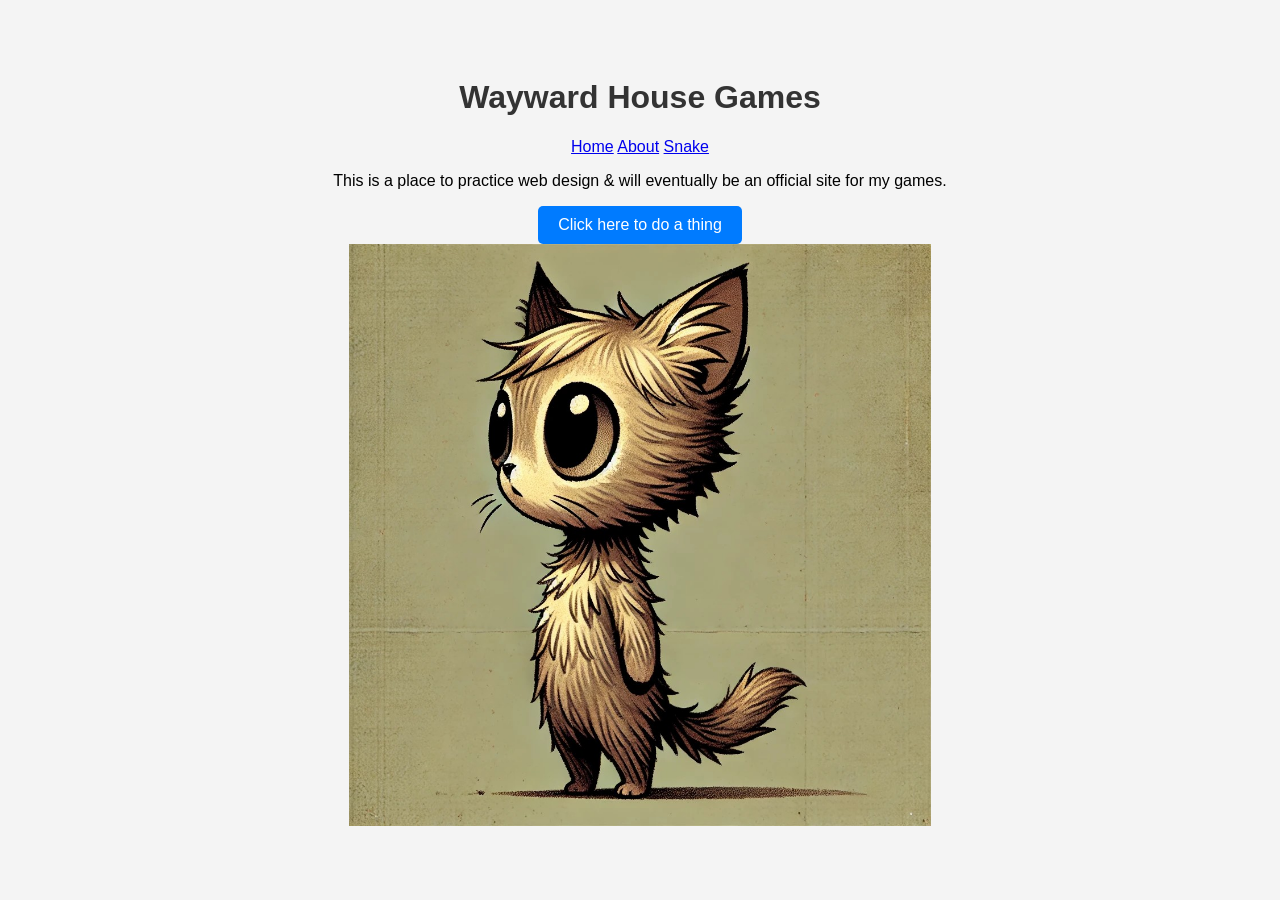
==== index.html @ 7fccc258 "Update index.html" ====
<!DOCTYPE html>
<html lang="en">
<head>
    <meta charset="UTF-8">
    <meta name="viewport" content="width=device-width, initial-scale=1.0">
    <title>Home - Wayward House Games</title>
    <link rel="stylesheet" href="style.css">
</head>
<body>
    <header>
        <h1>Wayward House Games</h1>
        <nav>
            <a href="index.html">Home</a>
            <a href="about.html">About</a>
            <a href="snake.html">Snake</a>
        </nav>
    </header>
    <main>
        <p>This is a place to practice web design & will eventually be an official site for my games.</p>
        <button id="colorButton">Click here to do a thing</button>
        <img src="CatsTaleConcept.jpeg" alt="A Cat's Tale Character Concept Art" class="responsive-img">
    </main>
</body>
</html>
---- style.css ----
body {
    font-family: Arial, sans-serif;
    text-align: center;
    background-color: #f4f4f4;
    padding: 50px;
    transition: background-color 0.5s ease;
}
main {
    display: flex;
    flex-direction: column;
    align-items: center;
}
header h1 {
    color: #333;
}

button {
    padding: 10px 20px;
    font-size: 16px;
    background-color: #007BFF;
    color: white;
    border: none;
    border-radius: 5px;
    cursor: pointer;
}
#game-container {
    text-align: center;
    font-family: Arial, sans-serif;
}
canvas {
    border: 5px solid #333;
    background-color: #000;
    display: block;
    margin: 0 auto;
}
#score {
    font-size: 24px;
    margin-top: 10px;
}
.responsive-img {
  width: 50%;
  height: auto;
}

button:hover {
    background-color: #0056b3;
}

.center-content {
    display: flex;
    justify-content: center; /* Centers horizontally */
    align-items: center;     /* Centers vertically */
    height: 100vh;           /* Makes the container full viewport height */
    text-align: center;      /* Ensures text inside is centered */
    flex-direction: column;  /* Stacks items vertically if you add more later */
}
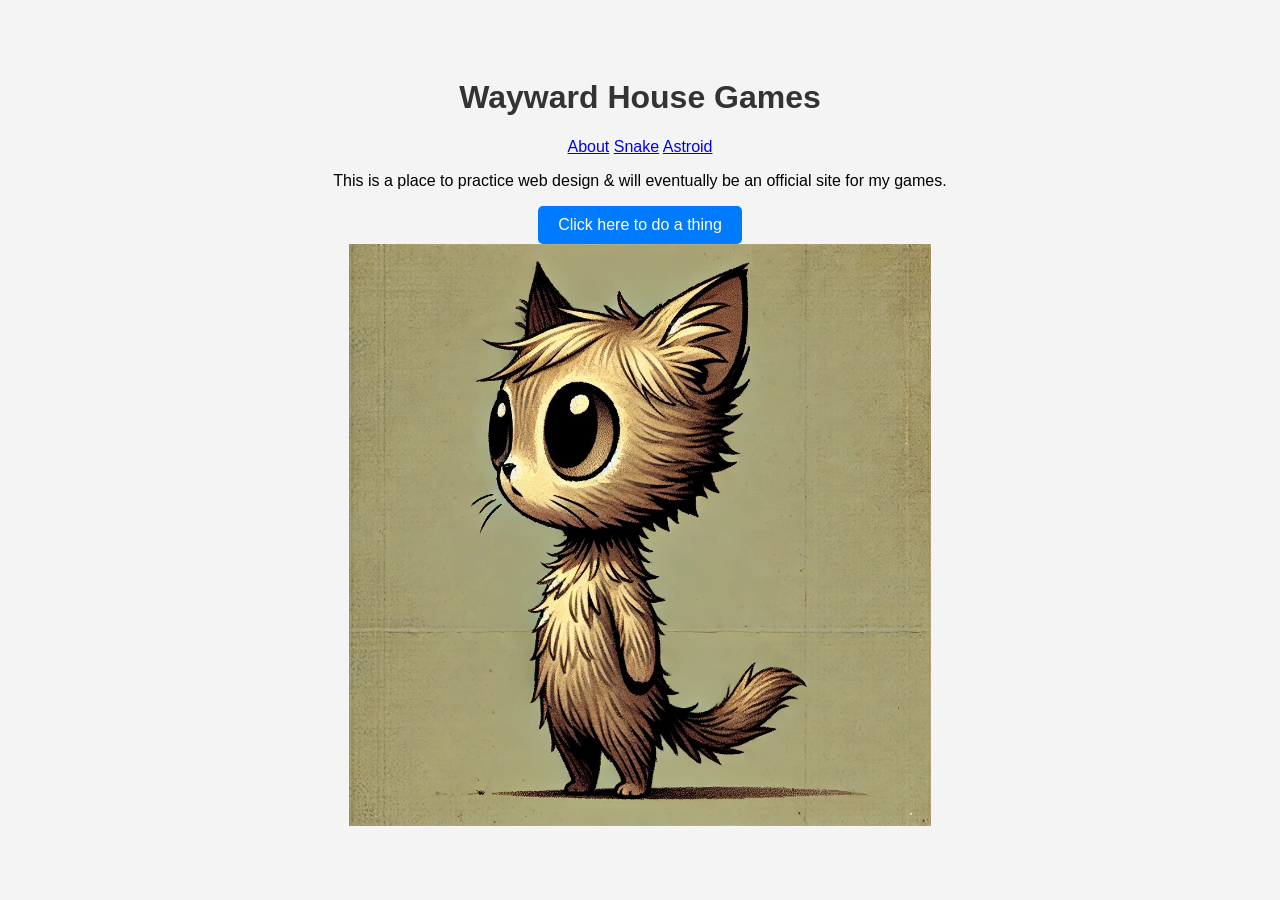
==== commit f7b09ab7: "Update index.html" ====
--- a/index.html
+++ b/index.html
@@ -5,14 +5,15 @@
     <meta name="viewport" content="width=device-width, initial-scale=1.0">
     <title>Home - Wayward House Games</title>
     <link rel="stylesheet" href="style.css">
+    <script src="script.js" defer></script>
 </head>
 <body>
     <header>
         <h1>Wayward House Games</h1>
         <nav>
-            <a href="index.html">Home</a>
             <a href="about.html">About</a>
             <a href="snake.html">Snake</a>
+            <a href="astroid.html">Astroid</a>
         </nav>
     </header>
     <main>
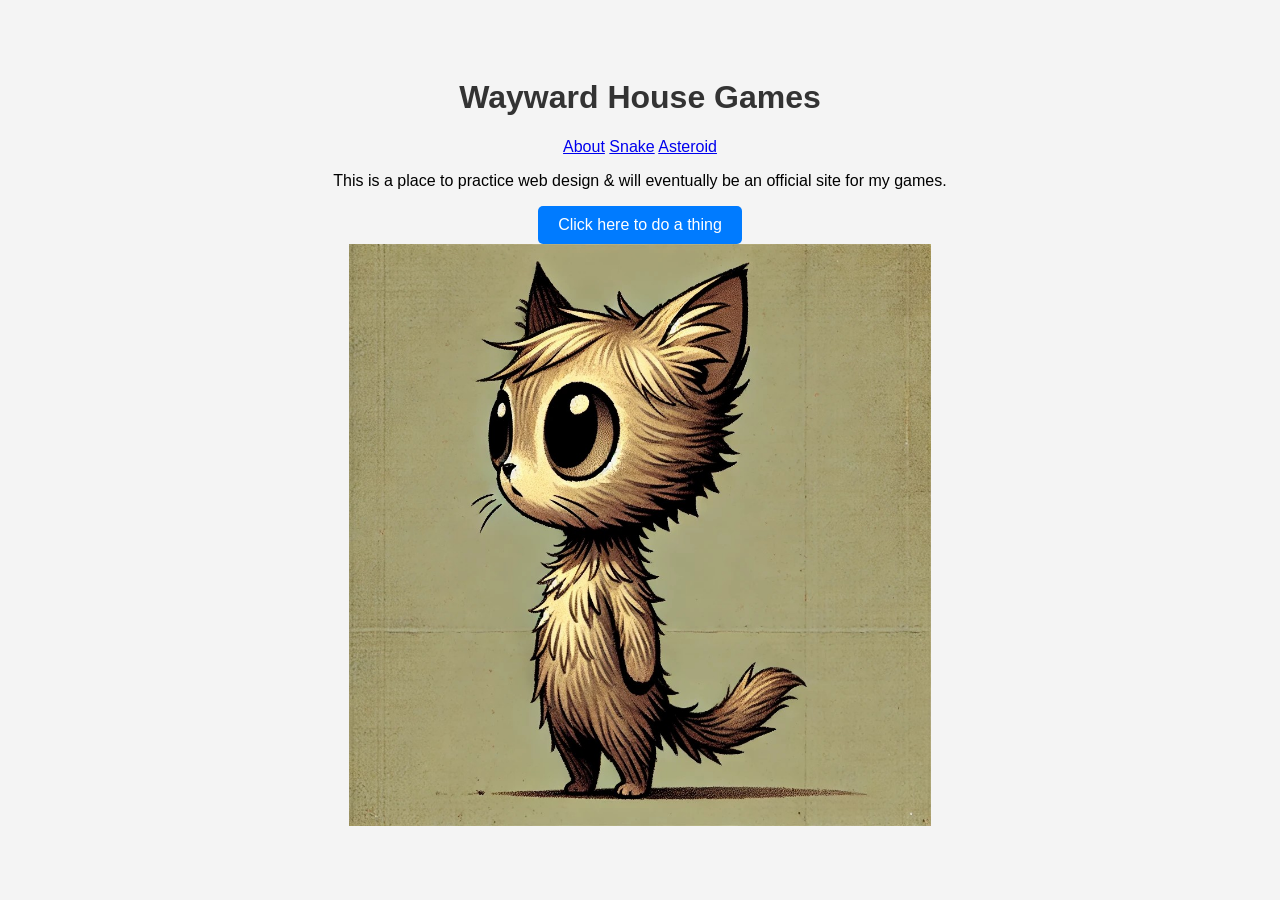
==== commit ef740f9a: "Update index.html" ====
--- a/index.html
+++ b/index.html
@@ -13,7 +13,7 @@
         <nav>
             <a href="about.html">About</a>
             <a href="snake.html">Snake</a>
-            <a href="astroid.html">Astroid</a>
+            <a href="asteroid.html">Asteroid</a>
         </nav>
     </header>
     <main>
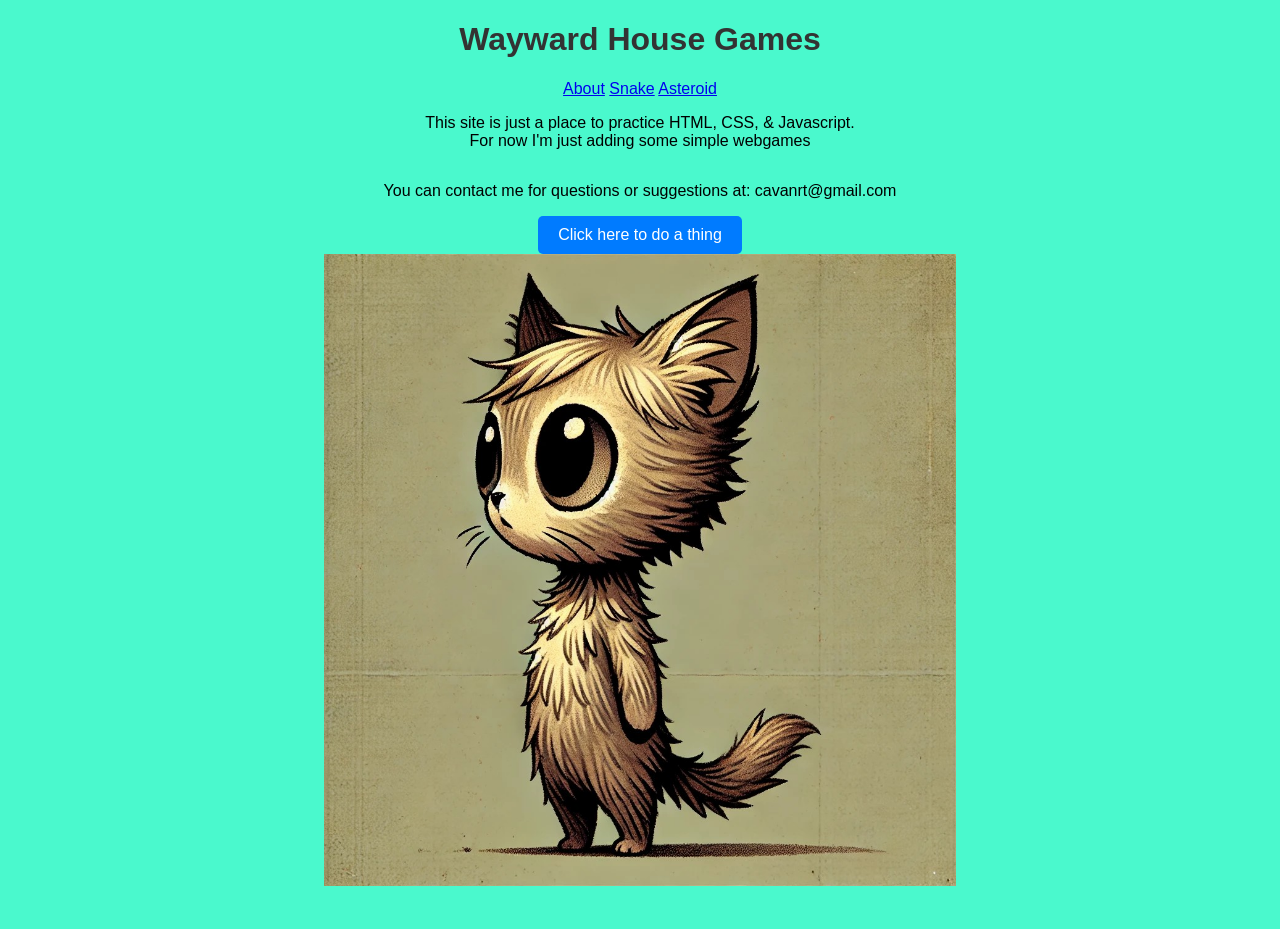
==== commit d4f45fc8: "Update index.html" ====
--- a/index.html
+++ b/index.html
@@ -17,7 +17,13 @@
         </nav>
     </header>
     <main>
-        <p>This is a place to practice web design & will eventually be an official site for my games.</p>
+        <p>
+            This site is just a place to practice HTML, CSS, & Javascript. <br>
+            For now I'm just adding some simple webgames <br>
+        </p>
+        <p>
+            You can contact me for questions or suggestions at: cavanrt@gmail.com
+        </p>
         <button id="colorButton">Click here to do a thing</button>
         <img src="CatsTaleConcept.jpeg" alt="A Cat's Tale Character Concept Art" class="responsive-img">
     </main>
--- a/style.css
+++ b/style.css
@@ -2,9 +2,11 @@
 body {
     font-family: Arial, sans-serif;
     text-align: center;
-    background-color: #f4f4f4;
-    padding: 50px;
-    transition: background-color 0.5s ease;
+    background-color: #ff0000;
+    magin: 0;
+    padding: 0;
+    min-height: 100vh;
+    transition: background-color 1.0s ease;
 }
 main {
     display: flex;
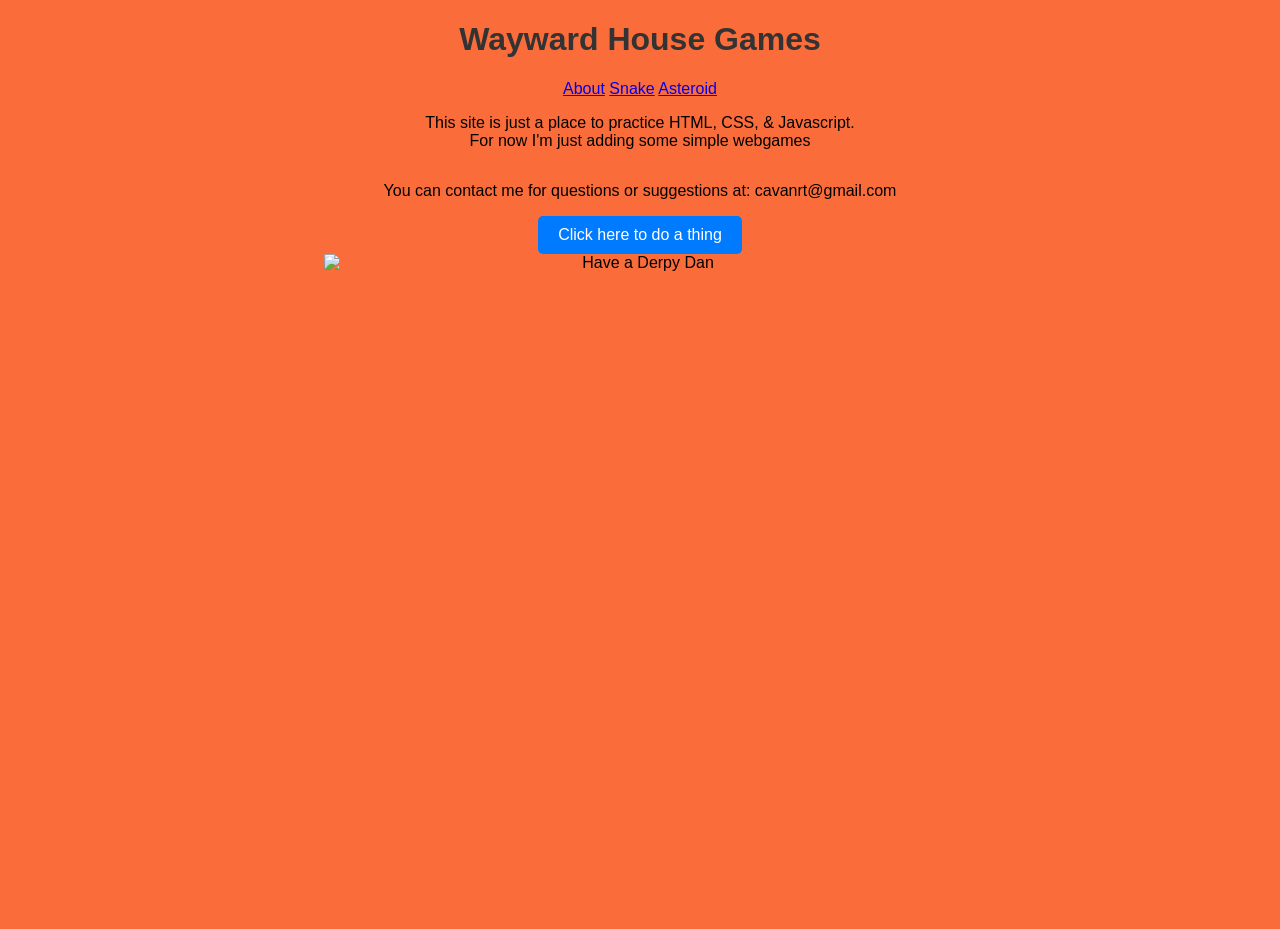
==== commit 010c8a31: "Update index.html" ====
--- a/index.html
+++ b/index.html
@@ -25,7 +25,7 @@
             You can contact me for questions or suggestions at: cavanrt@gmail.com
         </p>
         <button id="colorButton">Click here to do a thing</button>
-        <img src="CatsTaleConcept.jpeg" alt="A Cat's Tale Character Concept Art" class="responsive-img">
+        <img src="DerpDan.jpg" alt="Have a Derpy Dan" class="responsive-img">
     </main>
 </body>
 </html>
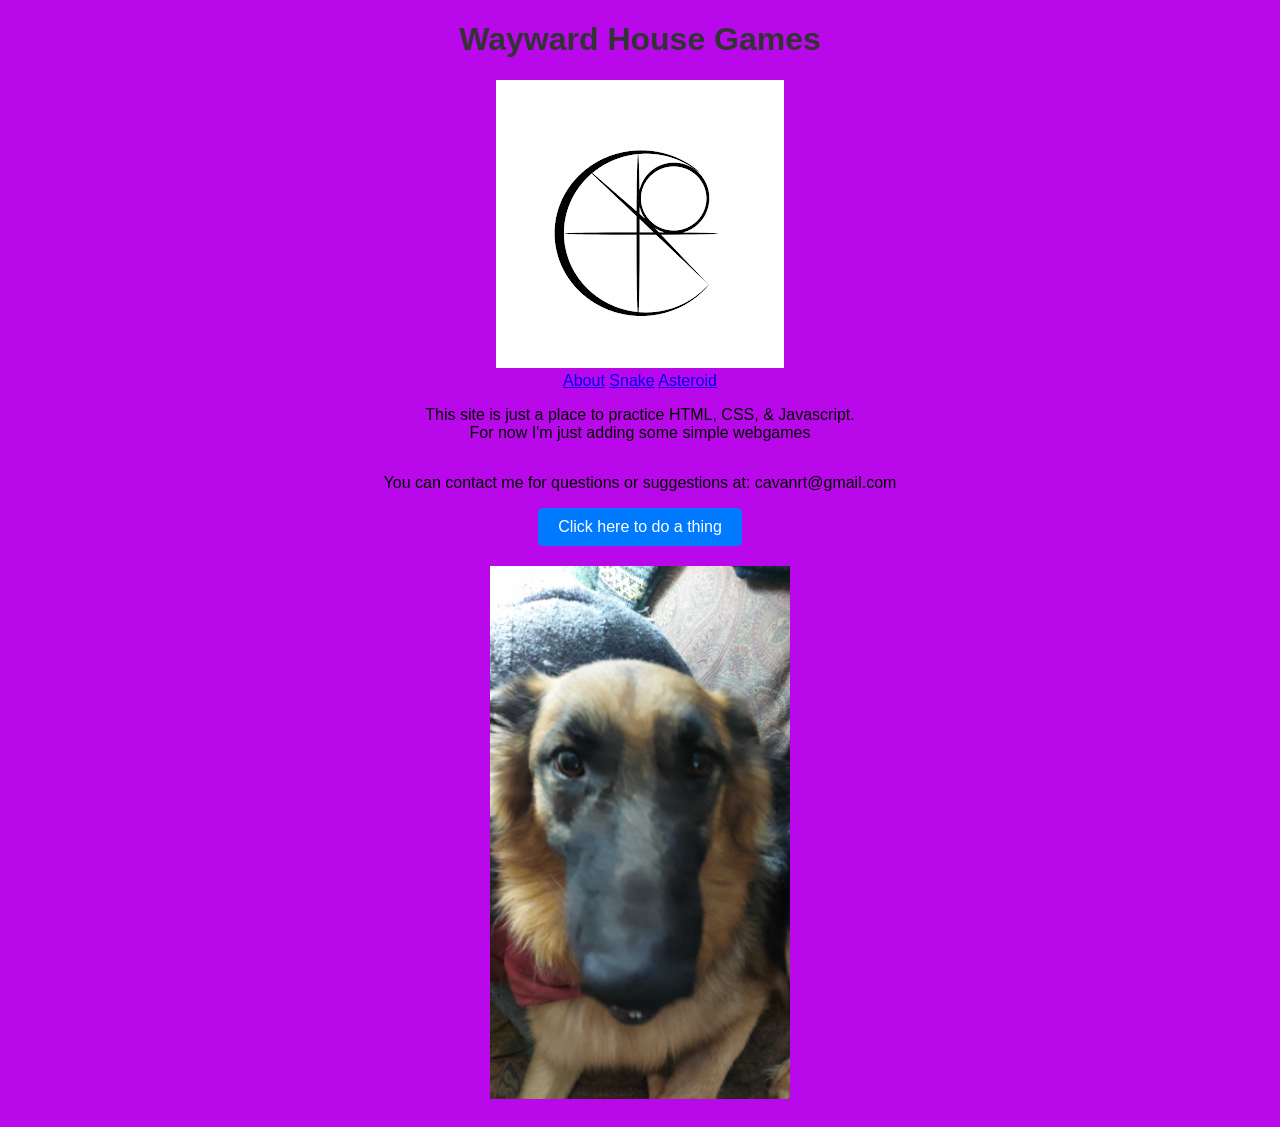
==== commit 14f9d0a9: "Update index.html" ====
--- a/index.html
+++ b/index.html
@@ -9,7 +9,12 @@
 </head>
 <body>
     <header>
-        <h1>Wayward House Games</h1>
+        <div class="site-title">
+            <h1>Wayward House Games</h1>
+        </div>
+        <div class="site-logo">
+            <img src="assets/InitialLogo.jpg" alt="personal logo" class="logo-img">
+        </div>
         <nav>
             <a href="about.html">About</a>
             <a href="snake.html">Snake</a>
@@ -25,7 +30,7 @@
             You can contact me for questions or suggestions at: cavanrt@gmail.com
         </p>
         <button id="colorButton">Click here to do a thing</button>
-        <img src="DerpDan.jpg" alt="Have a Derpy Dan" class="responsive-img">
+        <img src="assets/DerpDan.jpg" alt="Have a Derpy Dan" class="responsive-img">
     </main>
 </body>
 </html>
--- a/style.css
+++ b/style.css
@@ -57,3 +57,11 @@
     text-align: center;      /* Ensures text inside is centered */
     flex-direction: column;  /* Stacks items vertically if you add more later */
 }
+
+.responsive-img {
+  max-width: 300px; /* Limits the image to 300px wide maximum */
+  width: 100%;      /* Allows it to shrink on mobile screens */
+  height: auto;     /* Maintains the aspect ratio */
+  display: block;   /* Removes extra space below the image */
+  margin: 20px auto; /* Centers the image and adds spacing */
+}
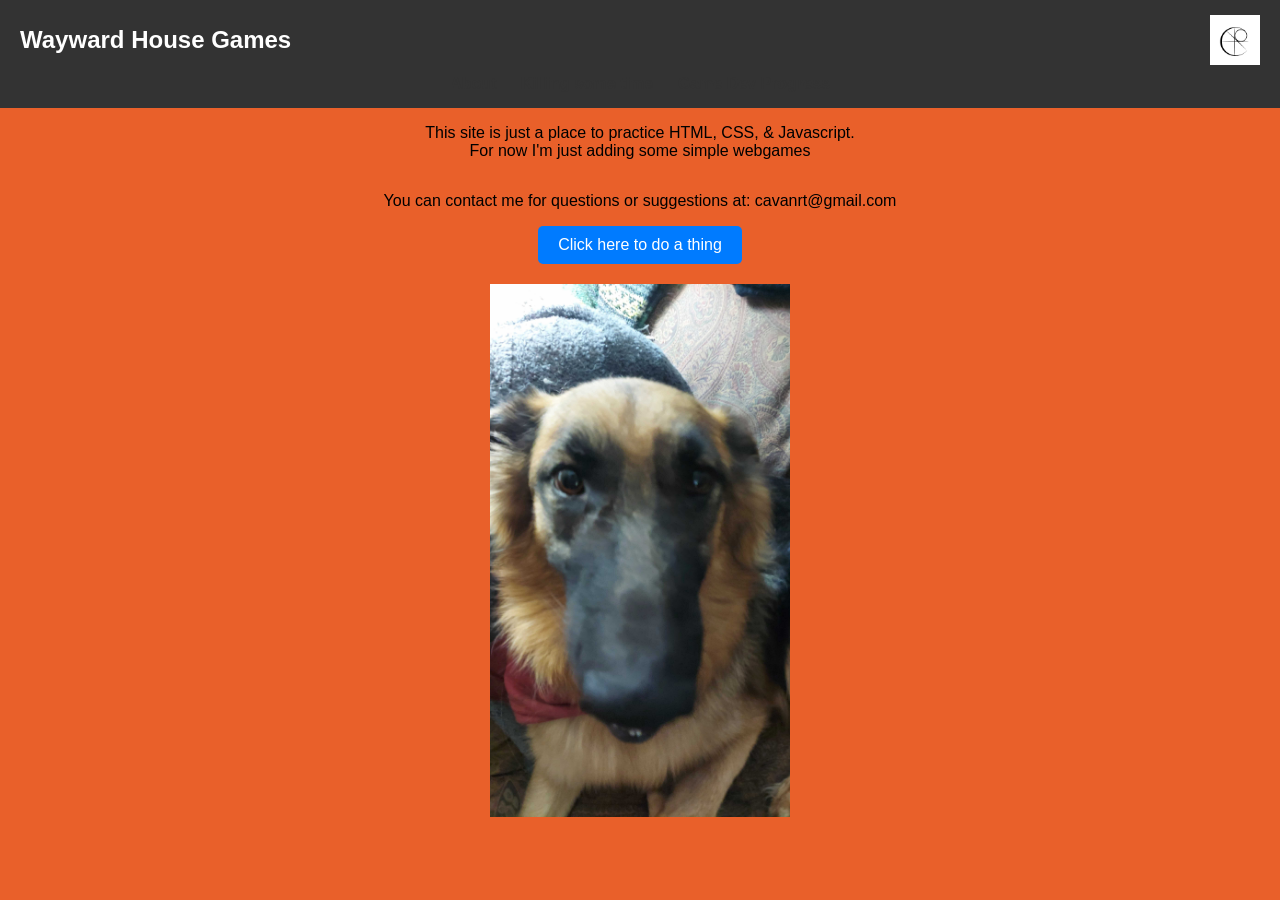
==== commit edd00bf8: "Rename pages/index.html to index.html" ====
--- a/index.html
+++ b/index.html
@@ -16,9 +16,9 @@
             <img src="assets/InitialLogo.jpg" alt="personal logo" class="logo-img">
         </div>
         <nav>
-            <a href="about.html">About</a>
-            <a href="snake.html">Snake</a>
-            <a href="asteroid.html">Asteroid</a>
+            <a href="pages/about.html">About</a>
+            <a href="pages/killingtime.html">Killing some time</a>
+            <a href="pages/gamedevprog.html">Game Dev Progress</a>
         </nav>
     </header>
     <main>
--- a/style.css
+++ b/style.css
@@ -3,18 +3,71 @@
     font-family: Arial, sans-serif;
     text-align: center;
     background-color: #ff0000;
-    magin: 0;
+    margin: 0;
     padding: 0;
     min-height: 100vh;
     transition: background-color 1.0s ease;
+}
+header {
+    display: flex;
+    flex-wrap: wrap;
+    justify-content: space-between; 
+    align-items: center;            
+    padding: 15px 20px;
+    background-color: #333;         
+    color: white;
+}
+
+.site-title {
+    order: 1;
+    flex: 1 0 0;
+    text-align: left;
+    display: flex;
+    justify-content: flex-start;
+}
+
+.site-logo {
+    order: 2;
+    flex: 0 0 auto;
+    text-align: right;
+    display: flex;
+    justify-content: flex-end;
+}
+
+/* Ensure the h1 doesn't have default margins pushing things around */
+header h1 {
+    margin: 0;
+    font-size: 1.5rem;
+    color: white;                   /* Overrides the old #333 color */
+    display: inline-block;
+}
+
+/* Style the logo image */
+.logo-img {
+    height: 50px;       /* Adjust height as needed */
+    width: auto;        /* Maintains aspect ratio */
+    display: block;
+}
+
+/* Style Navigation Links */
+nav {
+    order: 3;
+    width: 100%;
+    text-align: center;
+    margin-top: 10px;
+    display: block; /* Ensures nav sits below the title/logo row if needed */
+}
+
+nav a {
+    margin: 0 10px;
+    text-decoration: none;
+    color: #333;
+    font-weight: bold;
 }
 main {
     display: flex;
     flex-direction: column;
     align-items: center;
-}
-header h1 {
-    color: #333;
 }
 
 button {
@@ -40,10 +93,6 @@
     font-size: 24px;
     margin-top: 10px;
 }
-.responsive-img {
-  width: 50%;
-  height: auto;
-}
 
 button:hover {
     background-color: #0056b3;
